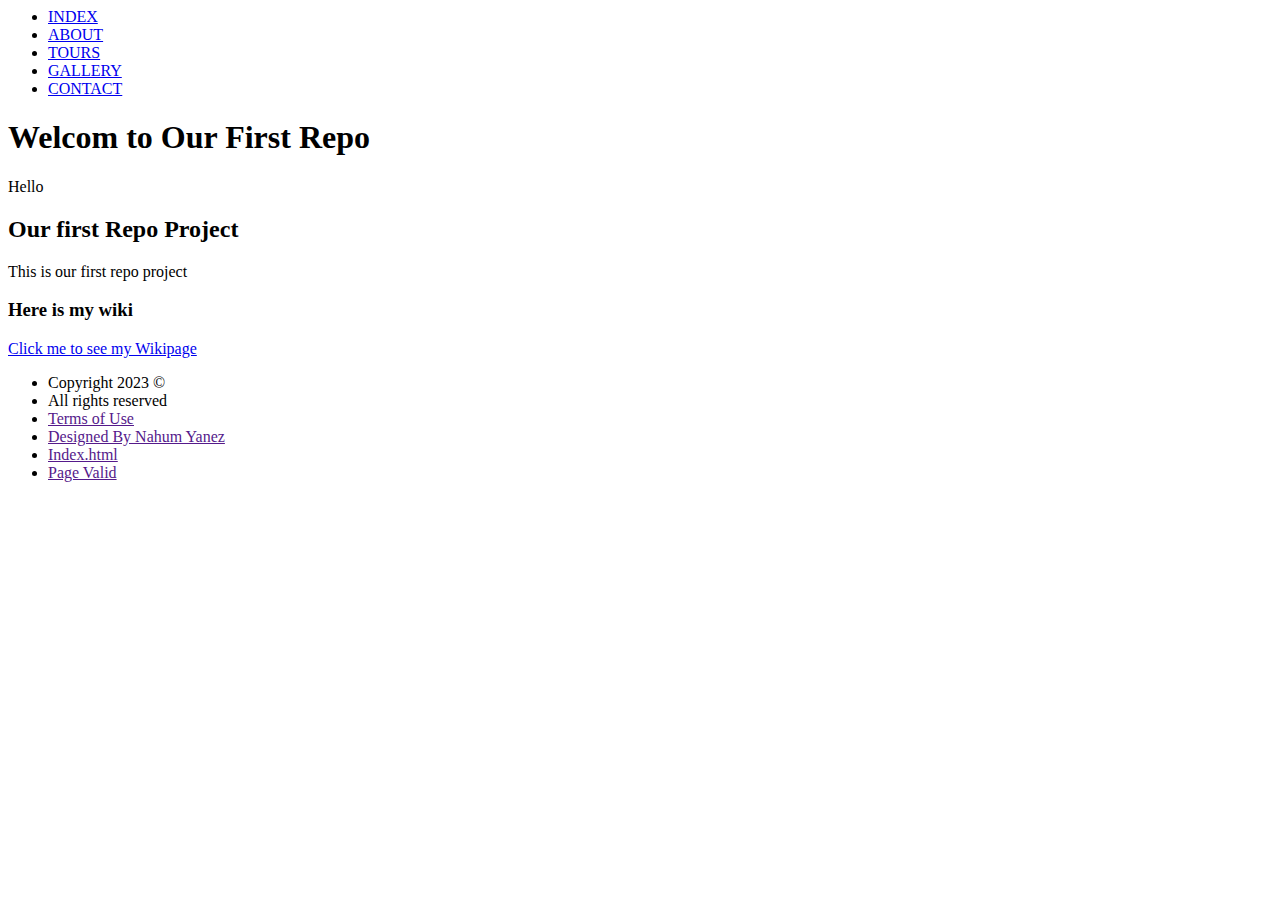
==== index.html @ acb96884 "oops" ====
<DOCTYPE html>
<html lang="en">
    <head>
        <meta charset="UTF-8">
        <meta http-equiv="X-UA-Compatible" content="IE=edge">
        <meta name="viewport" content="width=device-width, initial-scale=1.0">
        
        <title>index.html</title>
        <link href="css/indexstyles.css" type="text/css" rel="stylesheet">
    </head>

    <body class="home">
        <div id="wrapper">
            <header>

            </header>

            <nav id="primary">
                <ul>
                    <li><a href="index.html">INDEX</a></li>
                    <li><a href="about.html">ABOUT</a></li>
                    <li><a href="tours.html">TOURS</a></li>
                    <li><a href="gallery.html">GALLERY</a></li>
                    <li><a href="contact.html">CONTACT</a></li>

                </ul>

            </nav>
            
            <div id="hero">

            </div>
            <main>
                <div id="content">
                    <h1>Welcom to Our First Repo</h1>
                    <p>Hello</p>

                    <h2>Our first Repo Project</h2>
                    <p>This is our first repo project</p>

                    <h3>Here is my wiki</h3>
                        <p><a href="https://github.com/MrYanez/wikipage-teamwork/wiki">Click me to see my Wikipage</a></p>
                </div>
            </main>

            <aside>

            </aside>

            <footer>
                <ul>
                    <li>Copyright 2023 &copy;</li>
                    <li>All rights reserved</li>
                    <li><a href="">Terms of Use</a></li>
                    <li><a href="">Designed By Nahum Yanez</a></li>
                    <li><a href="">Index.html</a></li>
                    <li><a href="">Page Valid</a></li>
                </ul>

            </footer>

        </div>

    </body>
</html>
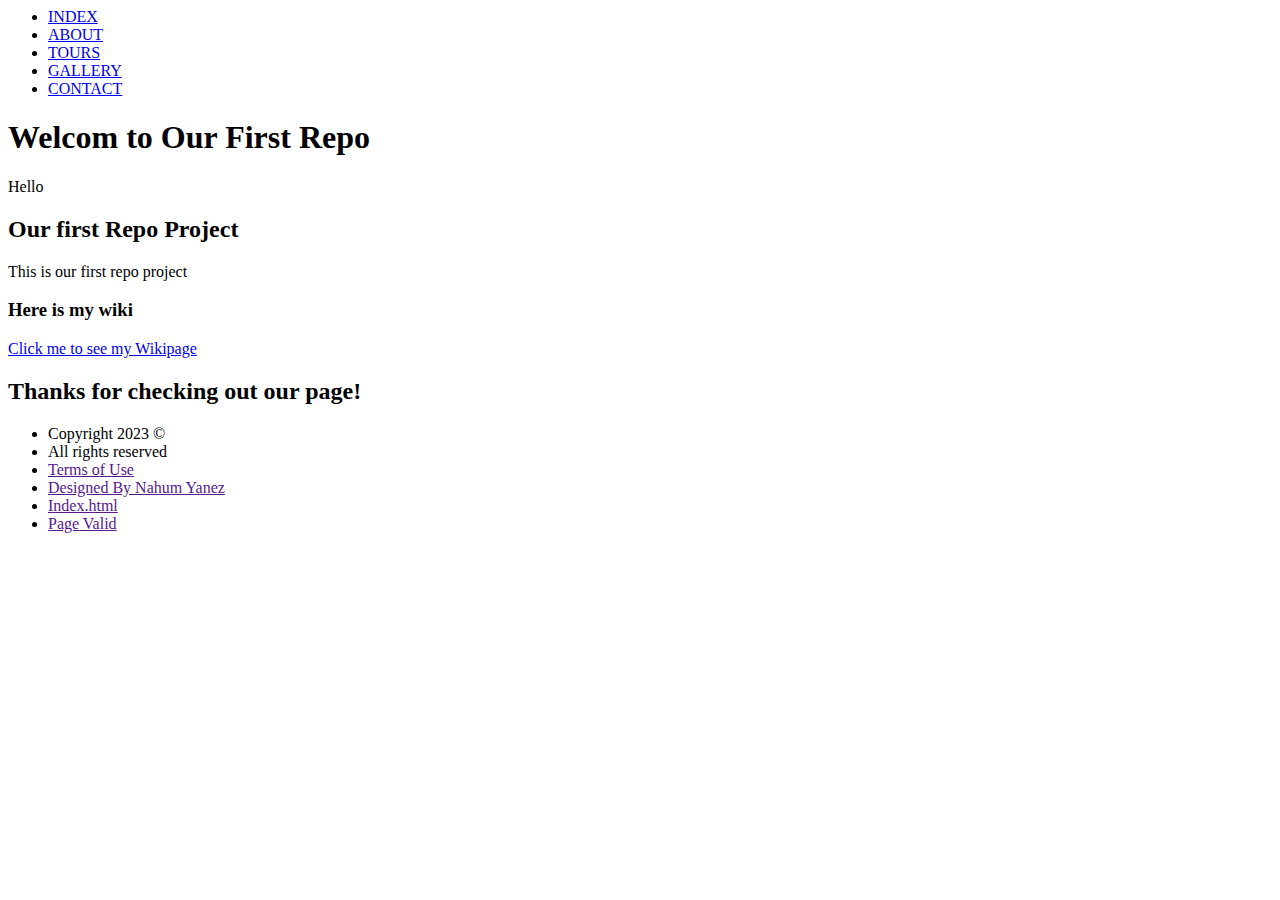
==== commit b255f1dc: "added header after the wiki link" ====
--- a/index.html
+++ b/index.html
@@ -39,7 +39,9 @@
                     <p>This is our first repo project</p>
 
                     <h3>Here is my wiki</h3>
-                        <p><a href="https://github.com/MrYanez/wikipage-teamwork/wiki">Click me to see my Wikipage</a></p>
+               		<p><a href="https://github.com/MrYanez/wikipage-teamwork/wiki">Click me to see my Wikipage</a></p>
+		     <h2>Thanks for checking out our page!</h2>
+		     
                 </div>
             </main>
 
@@ -62,4 +64,4 @@
         </div>
 
     </body>
-</html>+</html>
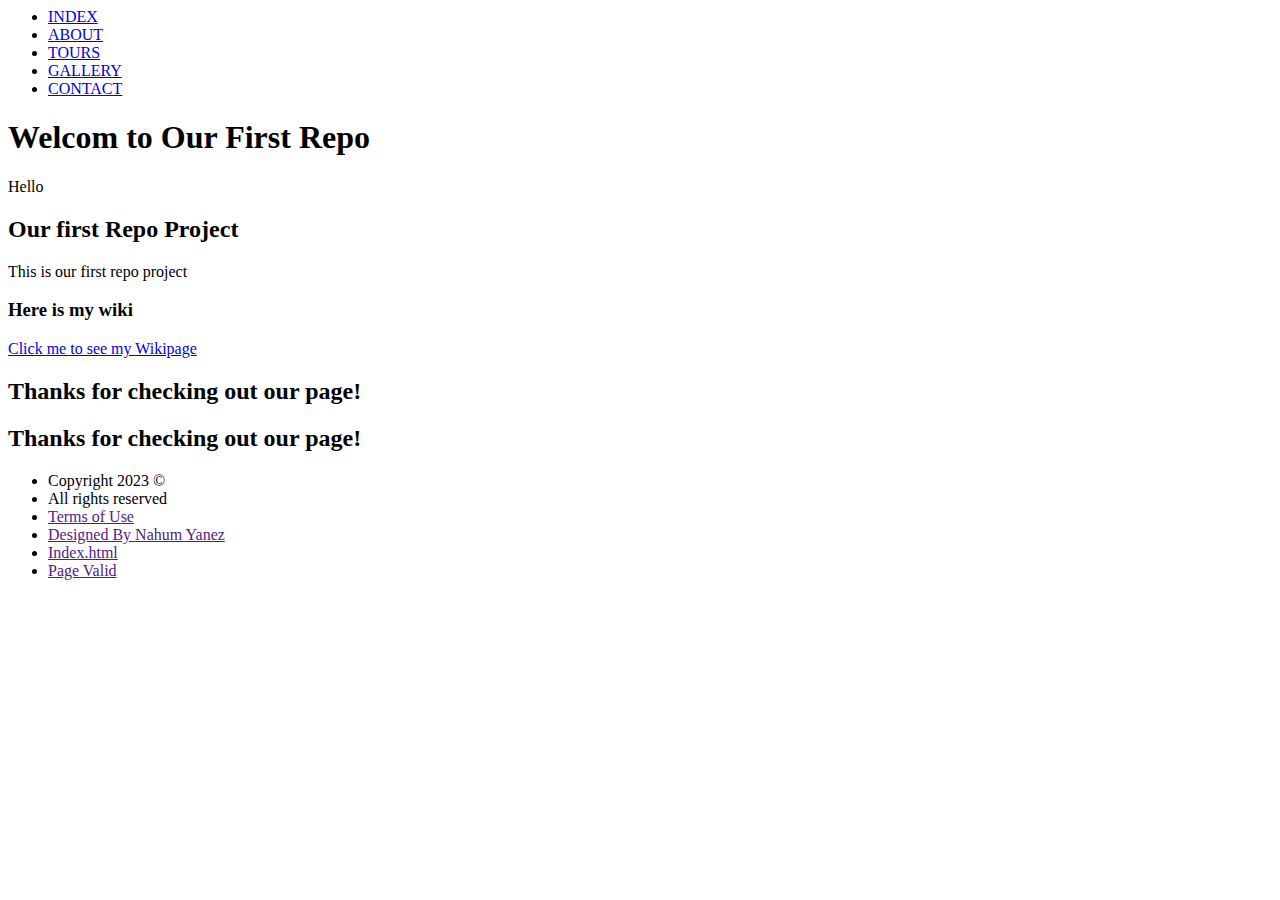
==== commit 01da66bc: "testing" ====
--- a/index.html
+++ b/index.html
@@ -41,7 +41,7 @@
                     <h3>Here is my wiki</h3>
                		<p><a href="https://github.com/MrYanez/wikipage-teamwork/wiki">Click me to see my Wikipage</a></p>
 		     <h2>Thanks for checking out our page!</h2>
-		     
+		     <h2>Thanks for checking out our page!</h2>
                 </div>
             </main>
 
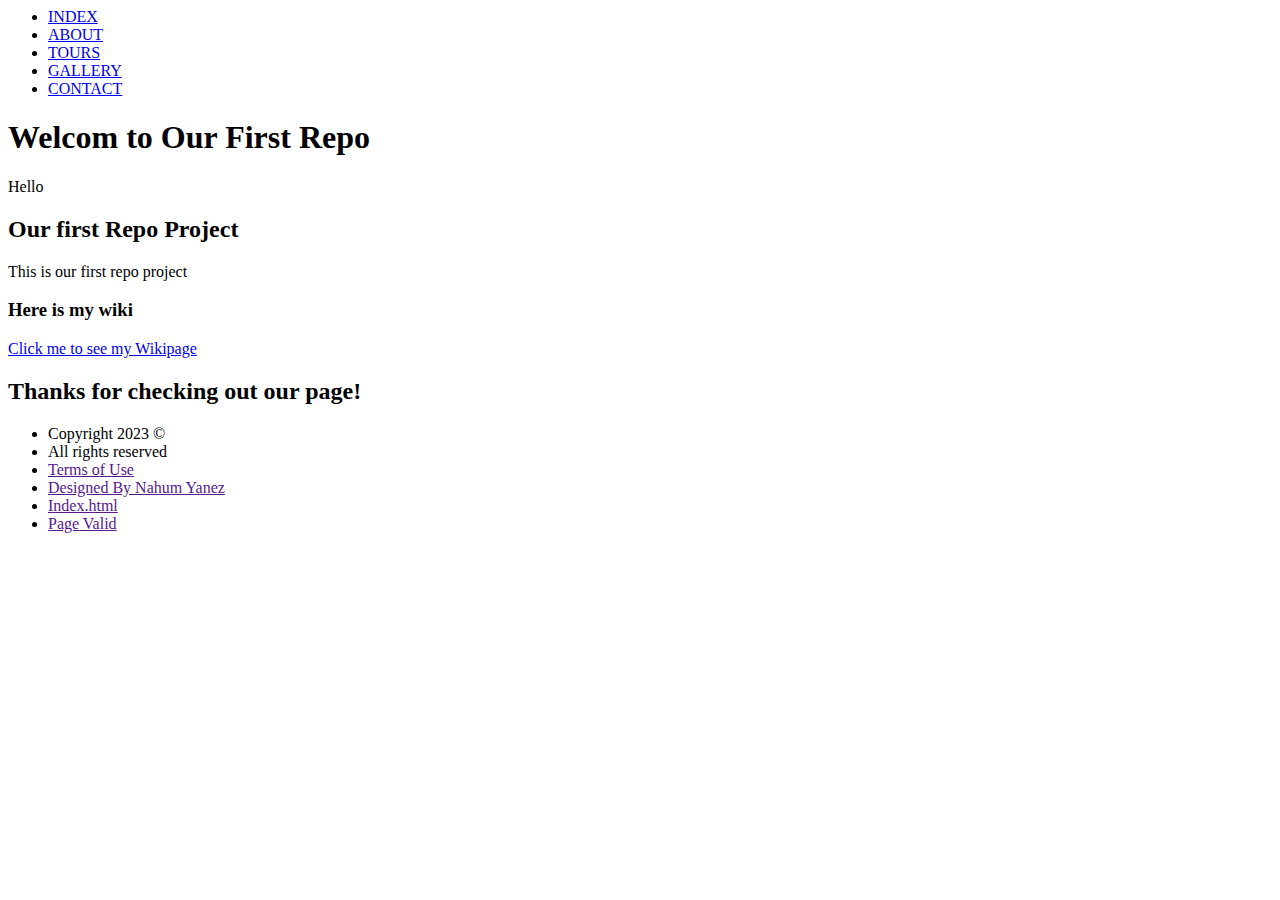
==== commit d8ef30c4: "Revert "test revert"" ====
--- a/index.html
+++ b/index.html
@@ -41,7 +41,7 @@
                     <h3>Here is my wiki</h3>
                		<p><a href="https://github.com/MrYanez/wikipage-teamwork/wiki">Click me to see my Wikipage</a></p>
 		     <h2>Thanks for checking out our page!</h2>
-		     <h2>Thanks for checking out our page!</h2>
+		     
                 </div>
             </main>
 
